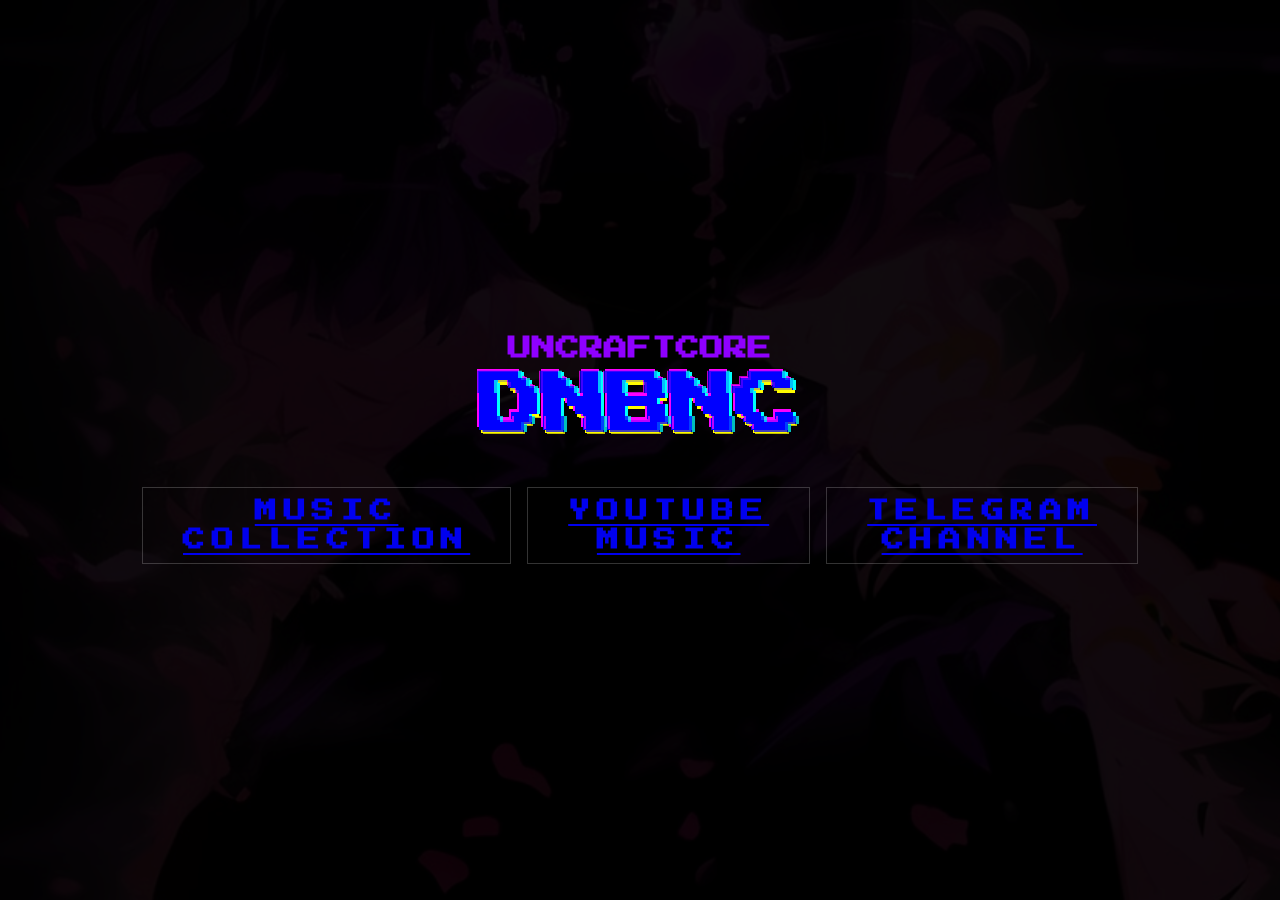
==== index.html @ 1992cd7d "site fixes" ====
<!DOCTYPE html>
<html lang="en">

<head>
    <meta charset="UTF-8">
    <meta name="viewport" content="width=device-width, initial-scale=1.0">
    <title>DNBNC</title>
    <link href="https://fonts.googleapis.com/css2?family=Press+Start+2P&display=swap" rel="stylesheet">

    <link rel="stylesheet" href="./styles/glitch.css">
    <link rel="stylesheet" href="./styles/border.css">
    <style>
        /* Basic styling */
        
        * {
            -webkit-user-drag: none;
            /* For Safari */
            -webkit-user-select: none;
            -moz-user-select: none;
            -ms-user-select: none;
            user-select: none;
            box-sizing: border-box;
            margin: 0;
            padding: 0;
        }
        
        body {
            overflow: hidden;
            position: fixed;
            width: 100%;
            height: 100%;
            font-family: 'Press Start 2P', cursive;
            display: flex;
            flex-direction: column;
            /* Выравнивание контента по вертикали */
            justify-content: center;
            align-items: center;
            min-height: calc(100vh);
            min-width: calc(350px);
            text-align: center;
            background: url('./Images/bg.jpg') no-repeat center center fixed;
            background-size: cover;
            overflow-x: hidden;
            /* Предотвращает горизонтальную прокрутку */
        }
        
        .container {
            width: 100%;
            max-width: 90%;
            /* Уменьшение ширины для мобильных устройств */
            padding: 10px;
            /* Отступы, чтобы контент не прилипал к краям */
            text-align: center;
        }
        
        body::before {
            content: "";
            position: fixed;
            top: 0;
            left: 0;
            width: 100%;
            height: 100%;
            background: rgba(0, 0, 0, 0.938);
            pointer-events: none;
            z-index: 0;
        }
        /* Медиазапрос для больших экранов */
        
        @media (min-width: 768px) {
            .container {
                max-width: 600px;
                /* Ширина для больших экранов */
            }
        }
        /* Header and text styling */
        
        h1 {
            color: #ffffff;
            font-size: 2em;
            margin-bottom: 0.2em;
        }
        
        .title {
            font-size: 4em;
            position: relative;
        }
        /* Glitch effect */
        
        .glitch {
            font-size: 1.5em;
            color: #8f00ff;
            position: relative;
            display: inline-block;
            animation: glitch 1s infinite;
        }
        
        .glitch::before,
        .glitch::after {
            content: 'UNCRAFTCORE';
            position: absolute;
            top: 0;
            left: 0;
            color: #00f;
            overflow: hidden;
            clip: rect(0, 0, 0, 0);
            animation: glitch-lines 1s infinite linear alternate-reverse;
        }
        
        .glitch::before {
            left: 2px;
            text-shadow: -2px 0 #8f00ff;
            animation-delay: -0.2s;
        }
        
        .glitch::after {
            left: -2px;
            text-shadow: -2px 0 #ff00ff;
            animation-delay: 0.2s;
        }
        /* Glitch for blue text */
        
        .glitch-blue {
            color: #00f;
            font-size: 4rem;
            font-weight: bold;
            text-transform: uppercase;
            position: sticky;
            text-shadow: 0.05em 0 0 #00fffc, -0.03em -0.04em 0 #fc00ff, 0.025em 0.04em 0 #fffc00;
            animation: glitch 725ms infinite;
        }
        
        .glitch-blue span {
            position: absolute;
            top: 0;
            left: 0;
        }
        
        .glitch-blue span:first-child {
            animation: glitch 500ms infinite;
            clip-path: polygon(0 0, 100% 0, 100% 35%, 0 35%);
            transform: translate(-0.04em, -0.03em);
            opacity: 0.75;
        }
        
        .glitch-blue span:last-child {
            animation: glitch 375ms infinite;
            clip-path: polygon(0 65%, 100% 65%, 100% 100%, 0 100%);
            transform: translate(0.04em, 0.03em);
            opacity: 0.75;
        }
        /* Animation keyframes */
        
        @keyframes glitch {
            0% {
                transform: translate(0);
            }
            20% {
                transform: translate(-2px, 2px);
            }
            40% {
                transform: translate(-2px, -2px);
            }
            60% {
                transform: translate(2px, 2px);
            }
            80% {
                transform: translate(2px, -2px);
            }
            100% {
                transform: translate(0);
            }
        }
        
        @keyframes glitch-lines {
            0% {
                clip: rect(0, 100%, 15%, 0);
            }
            25% {
                clip: rect(25%, 100%, 40%, 0);
            }
            50% {
                clip: rect(50%, 100%, 65%, 0);
            }
            75% {
                clip: rect(75%, 100%, 90%, 0);
            }
            100% {
                clip: rect(90%, 100%, 100%, 0);
            }
        }
        /* Glitch effect button */
        
        .testing {
            display: inline-block;
            position: relative;
            background: none;
            border: none;
            outline: none;
            cursor: pointer;
            margin-top: 10px;
            padding: 12px 40px;
            /* Увеличение отступов */
            font-size: 1.2em;
            /* Увеличение размера шрифта */
            letter-spacing: .35em;
            text-align: center;
            text-transform: uppercase;
            border: 1px solid hsla(0, 0%, 100%, .2);
            transition: all .2s ease;
            margin: 0 auto;
            margin-top: 50px;
        }
        
        .testing:before,
        .testing:after {
            content: 'BUY TICKETS';
            position: absolute;
            top: 0;
            left: 0;
            padding: 12px 0;
            /* Увеличение отступов */
            width: 100%;
            clip: rect(0px, 0px, 0px, 0px);
            background: #fff;
            color: #000;
        }
        
        .testing:before {
            left: -3px;
            top: -2px;
            text-shadow: 2px 0 #fff;
            box-shadow: 2px 0 #fff;
        }
        
        .testing:after {
            left: 2px;
            bottom: -2px;
            text-shadow: -1px 0 #fff;
            box-shadow: -1px 0 #fff;
        }
        
        .testing:hover {
            background: white;
            color: black;
        }
        
        .testing:hover:before {
            animation: glitch-test 1.5s infinite linear alternate-reverse;
        }
        
        .testing:hover:after {
            animation: glitch-test 2s infinite linear alternate;
        }
        
        @keyframes glitch-test {
            0% {
                clip: rect(-3px, 600px, 0px, 0px);
            }
            5.88235% {
                clip: rect(0px, 600px, 0px, 0px);
            }
            11.76471% {
                clip: rect(-3px, 600px, 0px, 0px);
            }
            17.64706% {
                clip: rect(-3px, 600px, 0px, 0px);
            }
            23.52941% {
                clip: rect(100px, 600px, 100px, 0px);
            }
            29.41176% {
                clip: rect(0px, 600px, 600px, 0px);
            }
            35.29412% {
                clip: rect(100px, 600px, 0px, 0px);
            }
            41.17647% {
                clip: rect(0px, 600px, 600px, 0px);
            }
            47.05882% {
                clip: rect(100px, 600px, 0px, 0px);
            }
            52.94118% {
                clip: rect(-3px, 600px, 0px, 0px);
            }
            58.82353% {
                clip: rect(100px, 450px, 100px, 0px);
            }
            64.70588% {
                clip: rect(0px, 450px, 0px, 0px);
            }
            70.58824% {
                clip: rect(100px, 450px, 100px, 0px);
            }
            76.47059% {
                clip: rect(0px, 450px, 0px, 0px);
            }
            82.35294% {
                clip: rect(0px, 450px, 0px, 0px);
            }
            88.23529% {
                clip: rect(0px, 450px, 0px, 0px);
            }
            94.11765% {
                clip: rect(0px, 450px, 0px, 0px);
            }
            100% {
                clip: rect(0px, 450px, 0px, 0px);
            }
        }
        
        .music-button {
            position: absolute;
            top: -50px;
            /* Adjust for spacing from the top */
            left: 50%;
            transform: translateX(-50%);
            /* Center it horizontally */
            padding: 10px 20px;
        }
    </style>

    <script>
        // Disable right-click context menu
        document.addEventListener('contextmenu', function(event) {
            event.preventDefault(); // This will disable the right-click menu
        });

        // Disable long press on mobile
        document.addEventListener('touchstart', function(event) {
            event.preventDefault(); // This will disable long press
        });
    </script>

</head>

<body>
    <h2 style="font-size: 40.px;" class="hero glitch layers" data-text="UNCRAFTCORE">
        <span>UNCRAFTCORE</span>
    </h2>
    <h1></h1>
    <h1></h1>


    <div class="glitch-blue">
        <span aria-hidden="true">dnBnc</span> dnBnc
        <span aria-hidden="true">dnBnc</span>
    </div>



    <div class="links">
        <a class="testing" href="javascript:void(0);" onclick="window.location.href='./audio.html'" target="_blank" class="testing">

            <h3>
                Music
            </h3>
            <h1></h1>
            <h3>Collection</h3>
        </a>
        <a href="javascript:void(0);" onclick="window.location.href='https://music.youtube.com/channel/UC-z4AgJfG_98wphRQzAzS5w'" target="_blank" class="testing">

            <h3>
                YouTube
            </h3>
            <h1></h1>
            <h3>Music</h3>
        </a>

        <a href="javascript:void(0);" onclick="window.location.href='https://t.me/uncraftcore'" target="_blank" class="testing">

            <h3>
                Telegram
            </h3>
            <h1></h1>
            <h3>Channel</h3>
        </a>
    </div>
</body>

</html>
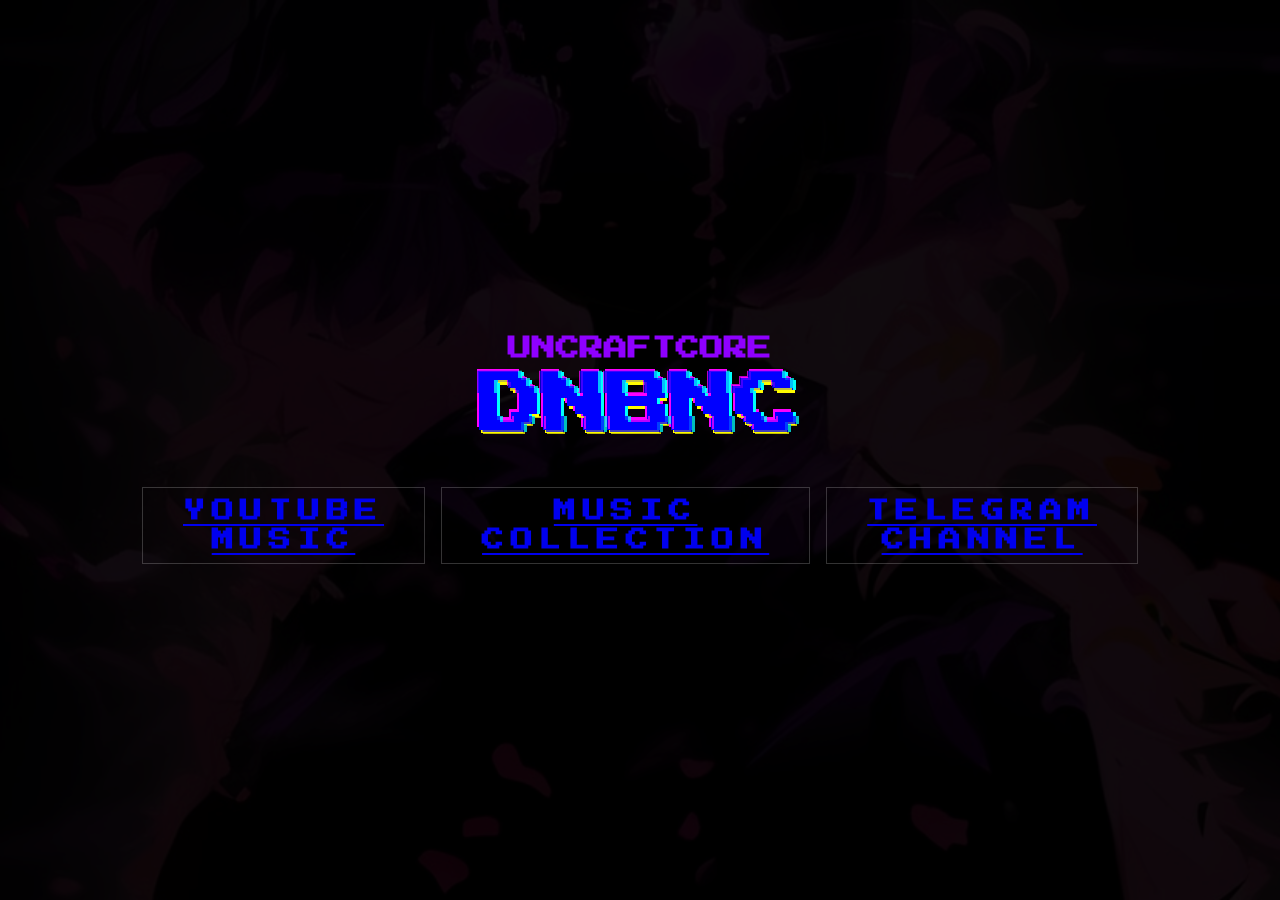
==== commit 8ed4388a: "fixes" ====
--- a/index.html
+++ b/index.html
@@ -350,6 +350,15 @@
 
 
     <div class="links">
+
+        <a href="javascript:void(0);" onclick="window.location.href='https://music.youtube.com/channel/UC-z4AgJfG_98wphRQzAzS5w'" target="_blank" class="testing">
+
+            <h3>
+                YouTube
+            </h3>
+            <h1></h1>
+            <h3>Music</h3>
+        </a>
         <a class="testing" href="javascript:void(0);" onclick="window.location.href='./audio.html'" target="_blank" class="testing">
 
             <h3>
@@ -358,15 +367,6 @@
             <h1></h1>
             <h3>Collection</h3>
         </a>
-        <a href="javascript:void(0);" onclick="window.location.href='https://music.youtube.com/channel/UC-z4AgJfG_98wphRQzAzS5w'" target="_blank" class="testing">
-
-            <h3>
-                YouTube
-            </h3>
-            <h1></h1>
-            <h3>Music</h3>
-        </a>
-
         <a href="javascript:void(0);" onclick="window.location.href='https://t.me/uncraftcore'" target="_blank" class="testing">
 
             <h3>
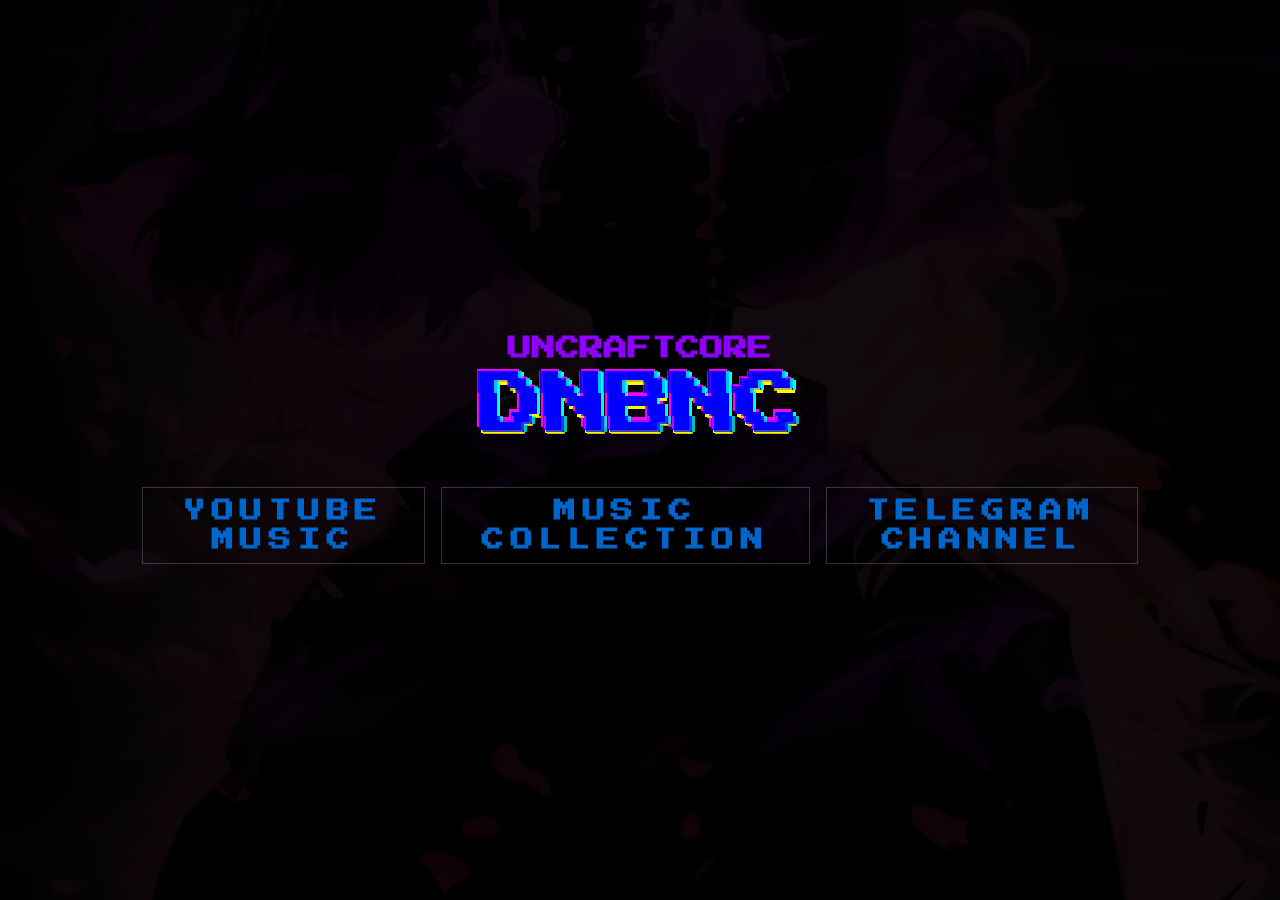
==== commit cc1c43e0: "Add favicon.ico. Add font to the player. Fix bugs with buttons." ====
--- a/index.html
+++ b/index.html
@@ -9,6 +9,13 @@
 
     <link rel="stylesheet" href="./styles/glitch.css">
     <link rel="stylesheet" href="./styles/border.css">
+
+    <!-- SEO Meta Tags -->
+    <meta name="description" content="A website with music and links from the author DNBNC">
+    <meta name="keywords" content="music, breakcore, dnb, bc, DnB, dnbnc, corebreak, break-core, glitchcore, glitch-core, ambient, DNBNC, music collection, latest tracks, YouTube music, Telegram channel">
+    <meta name="author" content="DNBNC">
+    <link rel="icon" href="./Images/favicon.ico" type="image/x-icon">
+
     <style>
         /* Basic styling */
         
@@ -191,6 +198,8 @@
         /* Glitch effect button */
         
         .testing {
+            text-decoration: none;
+            color: #0066cc;
             display: inline-block;
             position: relative;
             background: none;
@@ -213,7 +222,8 @@
         
         .testing:before,
         .testing:after {
-            content: 'BUY TICKETS';
+            content: '@#&*#^';
+            font-size: 32px;
             position: absolute;
             top: 0;
             left: 0;
@@ -351,7 +361,7 @@
 
     <div class="links">
 
-        <a href="javascript:void(0);" onclick="window.location.href='https://music.youtube.com/channel/UC-z4AgJfG_98wphRQzAzS5w'" target="_blank" class="testing">
+        <a href="https://music.youtube.com/channel/UC-z4AgJfG_98wphRQzAzS5w" class="testing">
 
             <h3>
                 YouTube
@@ -359,7 +369,7 @@
             <h1></h1>
             <h3>Music</h3>
         </a>
-        <a class="testing" href="javascript:void(0);" onclick="window.location.href='./audio.html'" target="_blank" class="testing">
+        <a href="javascript:void(0);" onclick="window.location.href='./audio.html'" class="testing">
 
             <h3>
                 Music
@@ -367,7 +377,7 @@
             <h1></h1>
             <h3>Collection</h3>
         </a>
-        <a href="javascript:void(0);" onclick="window.location.href='https://t.me/uncraftcore'" target="_blank" class="testing">
+        <a href="https://t.me/uncraftcore" class="testing">
 
             <h3>
                 Telegram
@@ -378,4 +388,4 @@
     </div>
 </body>
 
-</html>+</html>
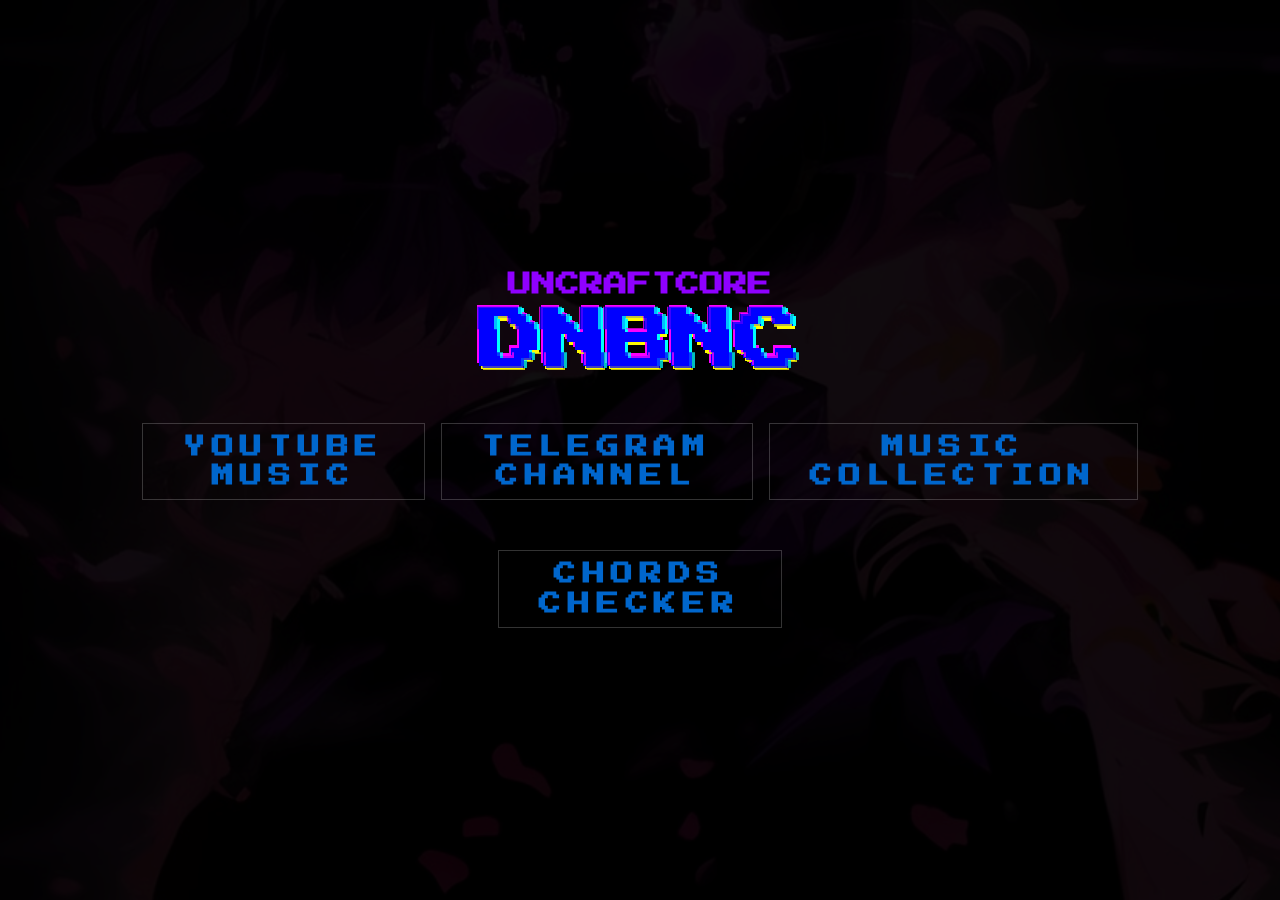
==== commit fa9a62ce: "added chords" ====
--- a/index.html
+++ b/index.html
@@ -369,7 +369,15 @@
             <h1></h1>
             <h3>Music</h3>
         </a>
-        <a href="javascript:void(0);" onclick="window.location.href='./audio.html'" class="testing">
+        <a href="https://t.me/uncraftcore" class="testing">
+
+            <h3>
+                Telegram
+            </h3>
+            <h1></h1>
+            <h3>Channel</h3>
+        </a>
+        <a href="./audio.html" class="testing">
 
             <h3>
                 Music
@@ -377,15 +385,15 @@
             <h1></h1>
             <h3>Collection</h3>
         </a>
-        <a href="https://t.me/uncraftcore" class="testing">
+        <a href="./chords/chords.html" class="testing">
 
             <h3>
-                Telegram
+                Chords
             </h3>
             <h1></h1>
-            <h3>Channel</h3>
+            <h3>Checker</h3>
         </a>
     </div>
 </body>
 
-</html>
+</html>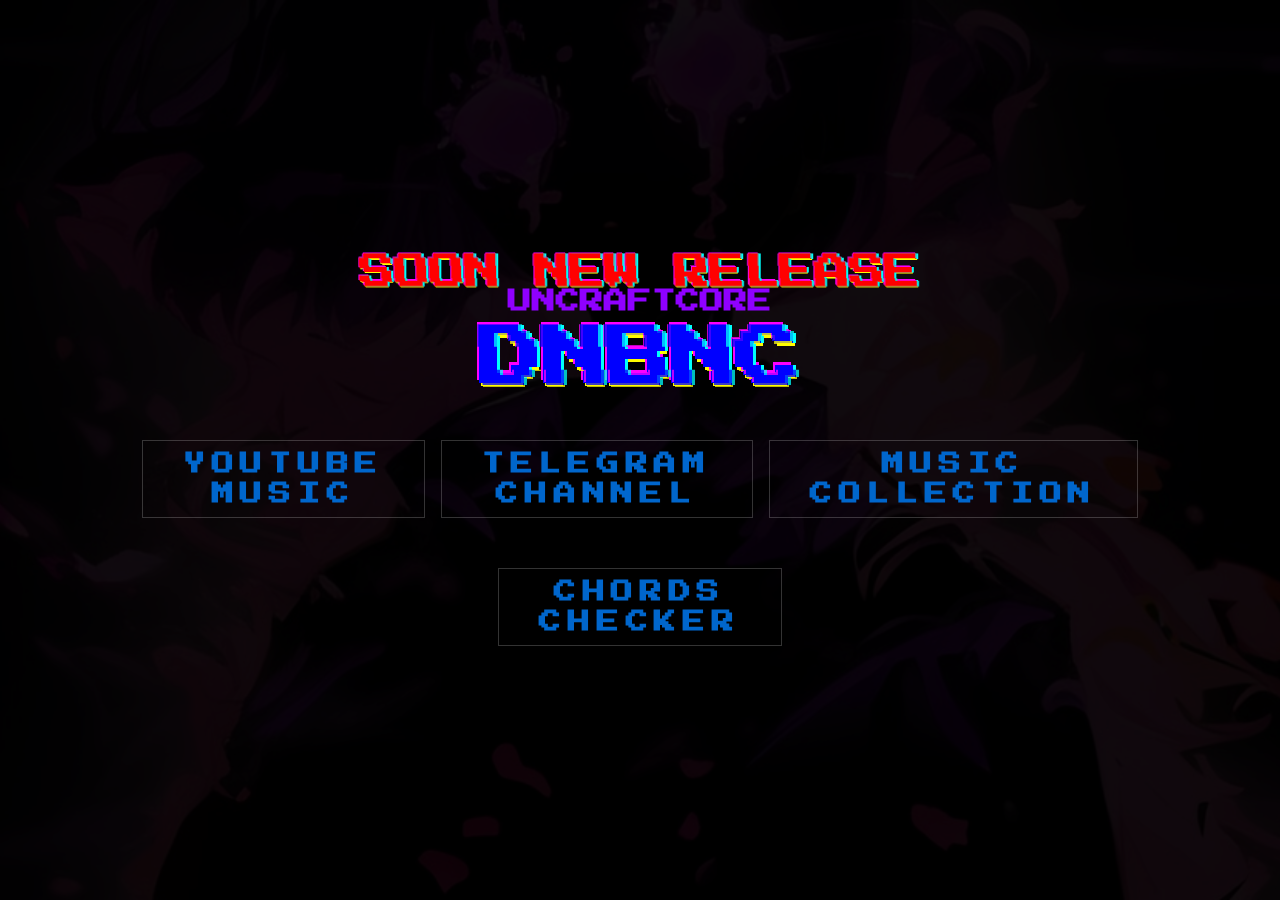
==== commit 330811e7: "added release text" ====
--- a/index.html
+++ b/index.html
@@ -345,9 +345,15 @@
 </head>
 
 <body>
+    <div class="glitch-blue" style="font-size: 35px; color:red;">
+        <span aria-hidden="true">Soon new release</span> Soon new release
+        <span aria-hidden="true">Soon new release</span>
+    </div>
     <h2 style="font-size: 40.px;" class="hero glitch layers" data-text="UNCRAFTCORE">
         <span>UNCRAFTCORE</span>
     </h2>
+
+
     <h1></h1>
     <h1></h1>
 
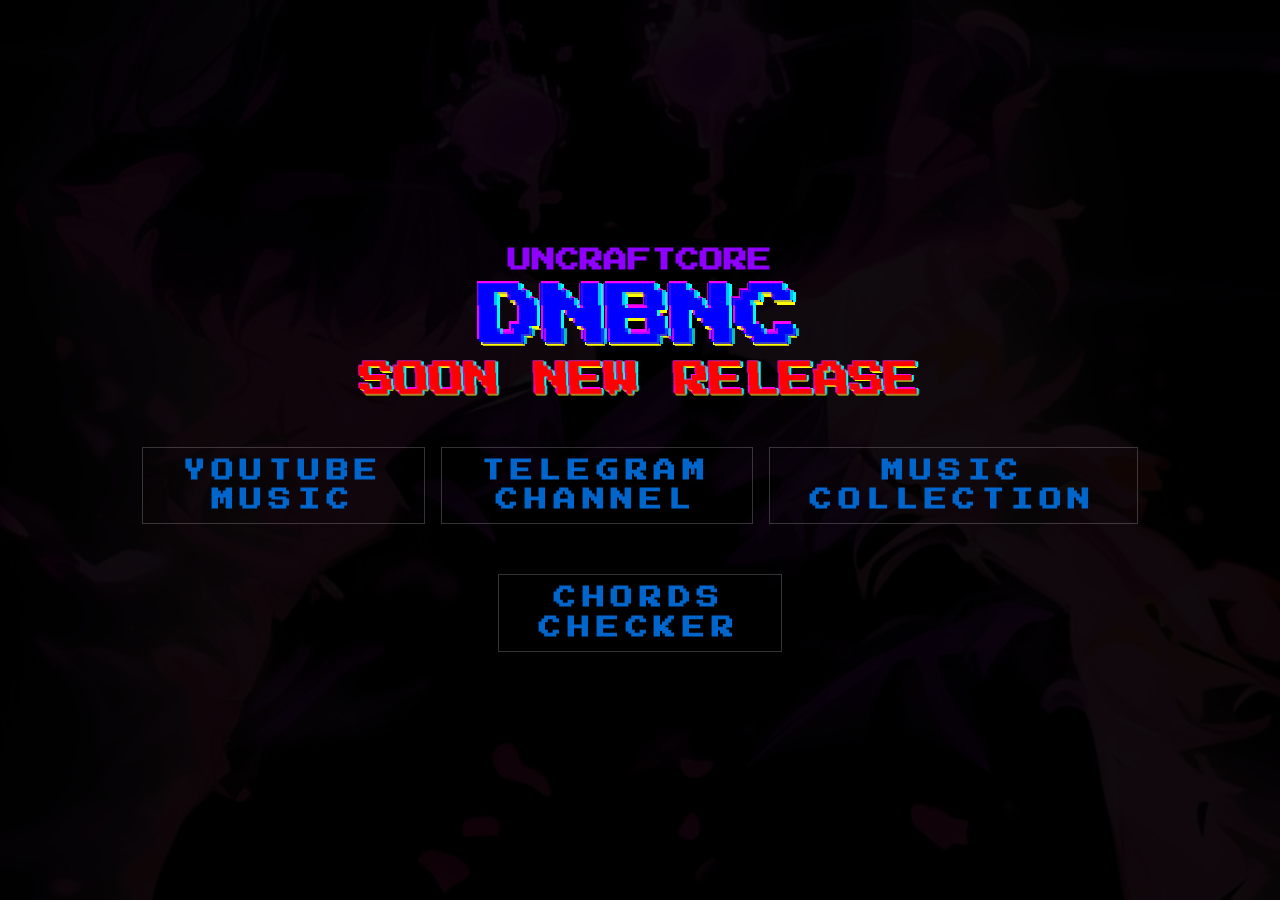
==== commit ffad736d: "fixed release text" ====
--- a/index.html
+++ b/index.html
@@ -345,25 +345,26 @@
 </head>
 
 <body>
+
+    <h2 style="font-size: 40.px;" class="hero glitch layers" data-text="UNCRAFTCORE">
+        <span>UNCRAFTCORE</span>
+    </h2>
+
+
+    <h1></h1>
+    <h1></h1>
+
+
+    <div class="glitch-blue">
+        <span aria-hidden="true">dnBnc</span> dnBnc
+        <span aria-hidden="true">dnBnc</span>
+    </div>
+    <h1></h1>
+    <h1></h1>
     <div class="glitch-blue" style="font-size: 35px; color:red;">
         <span aria-hidden="true">Soon new release</span> Soon new release
         <span aria-hidden="true">Soon new release</span>
     </div>
-    <h2 style="font-size: 40.px;" class="hero glitch layers" data-text="UNCRAFTCORE">
-        <span>UNCRAFTCORE</span>
-    </h2>
-
-
-    <h1></h1>
-    <h1></h1>
-
-
-    <div class="glitch-blue">
-        <span aria-hidden="true">dnBnc</span> dnBnc
-        <span aria-hidden="true">dnBnc</span>
-    </div>
-
-
 
     <div class="links">
 
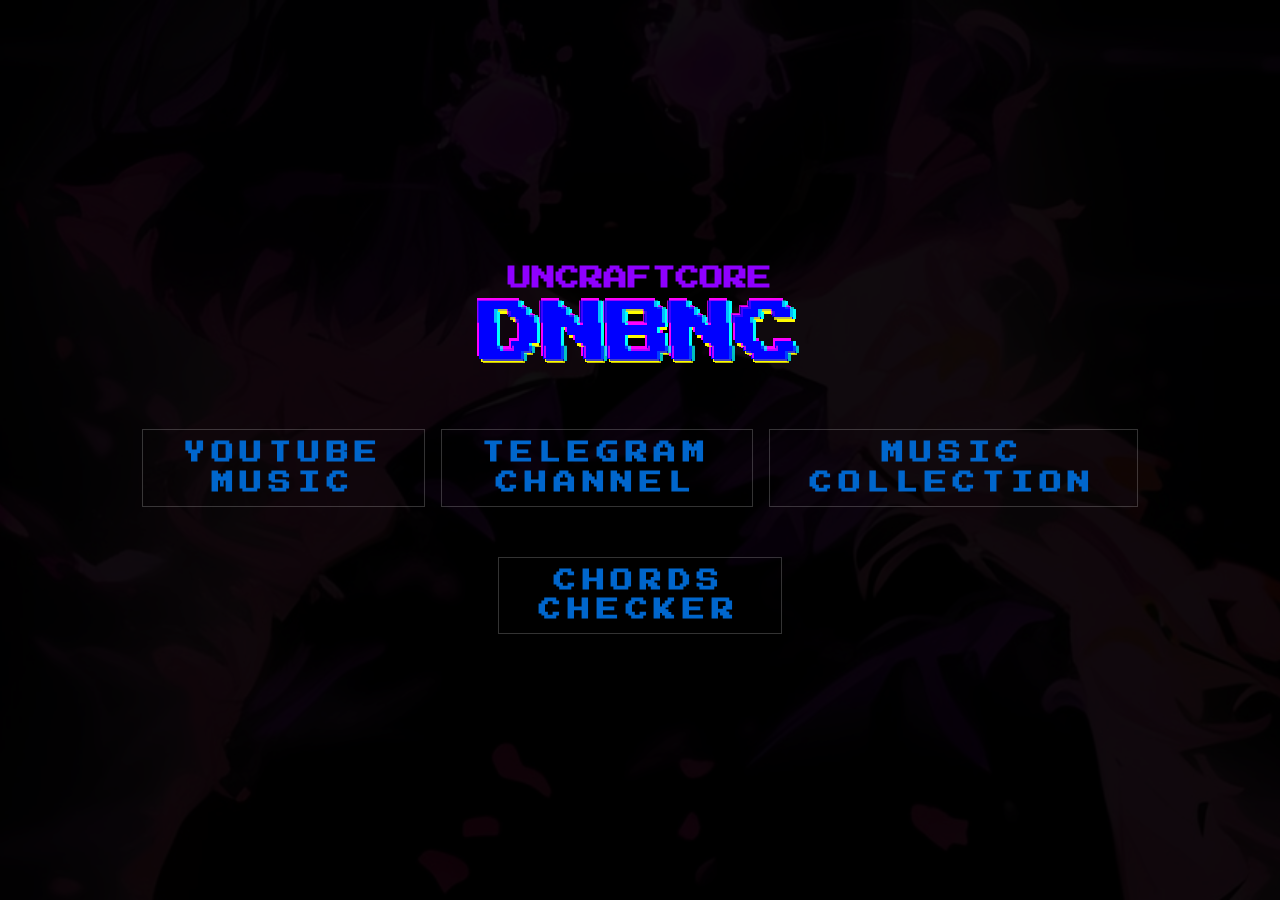
==== commit f6cbebdc: "Update index.html" ====
--- a/index.html
+++ b/index.html
@@ -361,10 +361,11 @@
     </div>
     <h1></h1>
     <h1></h1>
-    <div class="glitch-blue" style="font-size: 35px; color:red;">
+    <!--<div class="glitch-blue" style="font-size: 35px; color:red;">
         <span aria-hidden="true">Soon new release</span> Soon new release
         <span aria-hidden="true">Soon new release</span>
     </div>
+    -->
 
     <div class="links">
 
@@ -403,4 +404,4 @@
     </div>
 </body>
 
-</html>+</html>
